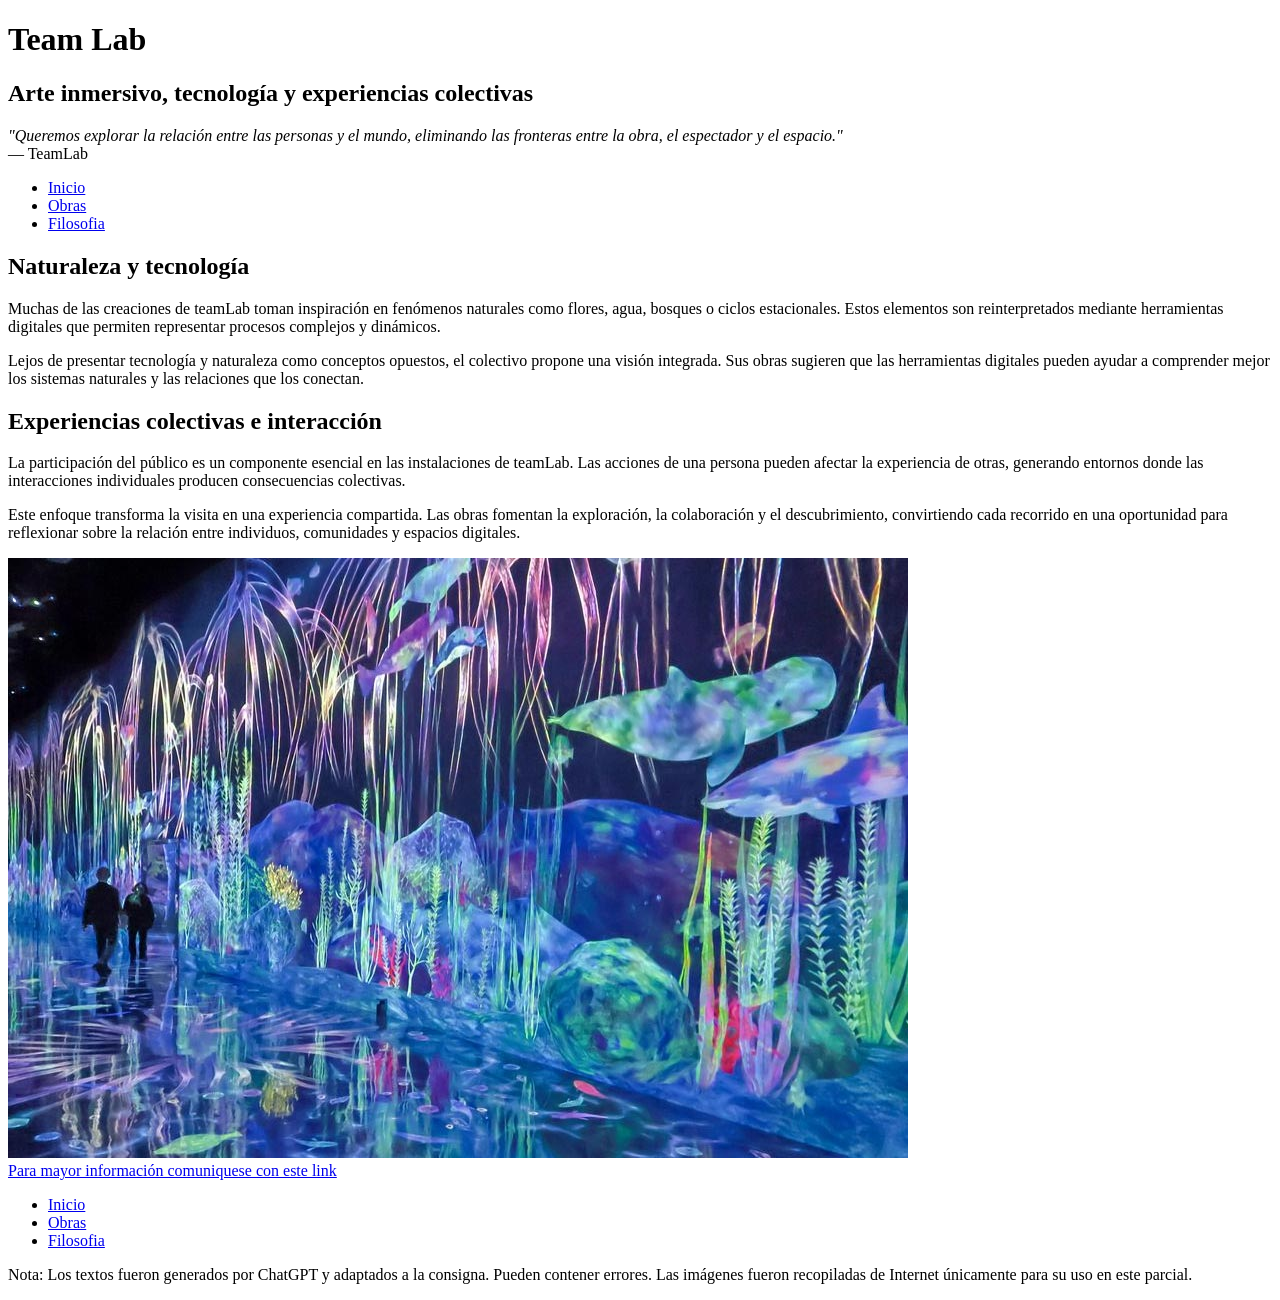
==== filosofia.html @ 6f7b3402 "Estructura Finalización de la estructura de las tres páginas, corrección de faltante de cierre del m" ====
<!DOCTYPE html>
<html lang="en">
<head>
    <meta charset="UTF-8">
    <meta name="viewport" content="width=device-width, initial-scale=1.0">
    <title>Filosofia</title>
    <link href="css/style.css" rel="stylesheet">
    <link rel="preconnect" href="https://fonts.googleapis.com">
<link rel="preconnect" href="https://fonts.gstatic.com" crossorigin>
<link href="https://fonts.googleapis.com/css2?family=Barlow:ital,wght@0,100;0,200;0,300;0,400;0,500;0,600;0,700;0,800;0,900;1,100;1,200;1,300;1,400;1,500;1,600;1,700;1,800;1,900&family=Glegoo:wght@400;700&family=Lato:ital,wght@0,100;0,300;0,400;0,700;0,900;1,100;1,300;1,400;1,700;1,900&display=swap" rel="stylesheet">
</head>


<!-- contenedor de entrada que sera igual en las tres páginas-->

<body>
    
<div class="contenedor-de-entrada">
    <header>
        <h1><strong><span class="colectivo">Team Lab</span></strong></h1>
        <h2><span class="codigo">Arte inmersivo, tecnología y experiencias colectivas</span></h2>
        <p><em><span class="cubito">"Queremos explorar la relación entre las personas y el mundo, eliminando las fronteras entre la obra, el espectador y el espacio."</span></em>
        <br><span class="rafa"> — TeamLab</span></p>
    </header>

    <nav>
        <ul>
            <li><a href="index.html">Inicio</a></li>
            <li><a href="obras.html">Obras</a></li>
            <li><a href="filosofia.html">Filosofia</a></li>
        </ul>
    </nav>
</div>

<!--cierre del primer bloque y comienzo del bloque del contenido de la página-->
</head>

<body>
    <main>
        <section>

        <h2>Naturaleza y tecnología</h2>
        
        <p>Muchas de las creaciones de teamLab toman inspiración en fenómenos naturales como flores, agua, bosques o ciclos estacionales. Estos elementos son reinterpretados mediante herramientas digitales que permiten representar procesos complejos y dinámicos.</p>

        <p>Lejos de presentar tecnología y naturaleza como conceptos opuestos, el colectivo propone una visión integrada. Sus obras sugieren que las herramientas digitales pueden ayudar a comprender mejor los sistemas naturales y las relaciones que los conectan.</p>

         </section>

         <section>

            <h2>Experiencias colectivas e interacción</h2>

            <p>La participación del público es un componente esencial en las instalaciones de teamLab. Las acciones de una persona pueden afectar la experiencia de otras, generando entornos donde las interacciones individuales producen consecuencias colectivas.</p>

            <p>Este enfoque transforma la visita en una experiencia compartida. Las obras fomentan la exploración, la colaboración y el descubrimiento, convirtiendo cada recorrido en una oportunidad para reflexionar sobre la relación entre individuos, comunidades y espacios digitales.</p>

         </section>

        

         <img src="img/imagen_1.jpg" alt="Instalación de luces fluorocentes en un salón grande">
     </main> 
     
   <!--Cierre del contenido y comienzo del footer-->

<footer>
    <a href="mailto:teamlab@artedigital.com">Para mayor información comuniquese con este link</a>
<nav>
        <ul>
            <li><a href="index.html">Inicio</a></li>
            <li><a href="obras.html">Obras</a></li>
            <li><a href="filosofia.html">Filosofia</a></li>
        </ul>
    </nav>

    <p>Nota: Los textos fueron generados por ChatGPT y adaptados a la consigna. Pueden contener errores. Las imágenes fueron recopiladas de Internet únicamente para su uso en este parcial.</p>
</footer>

<!--Fin del contenido y la página-->
  
</body>
</html>
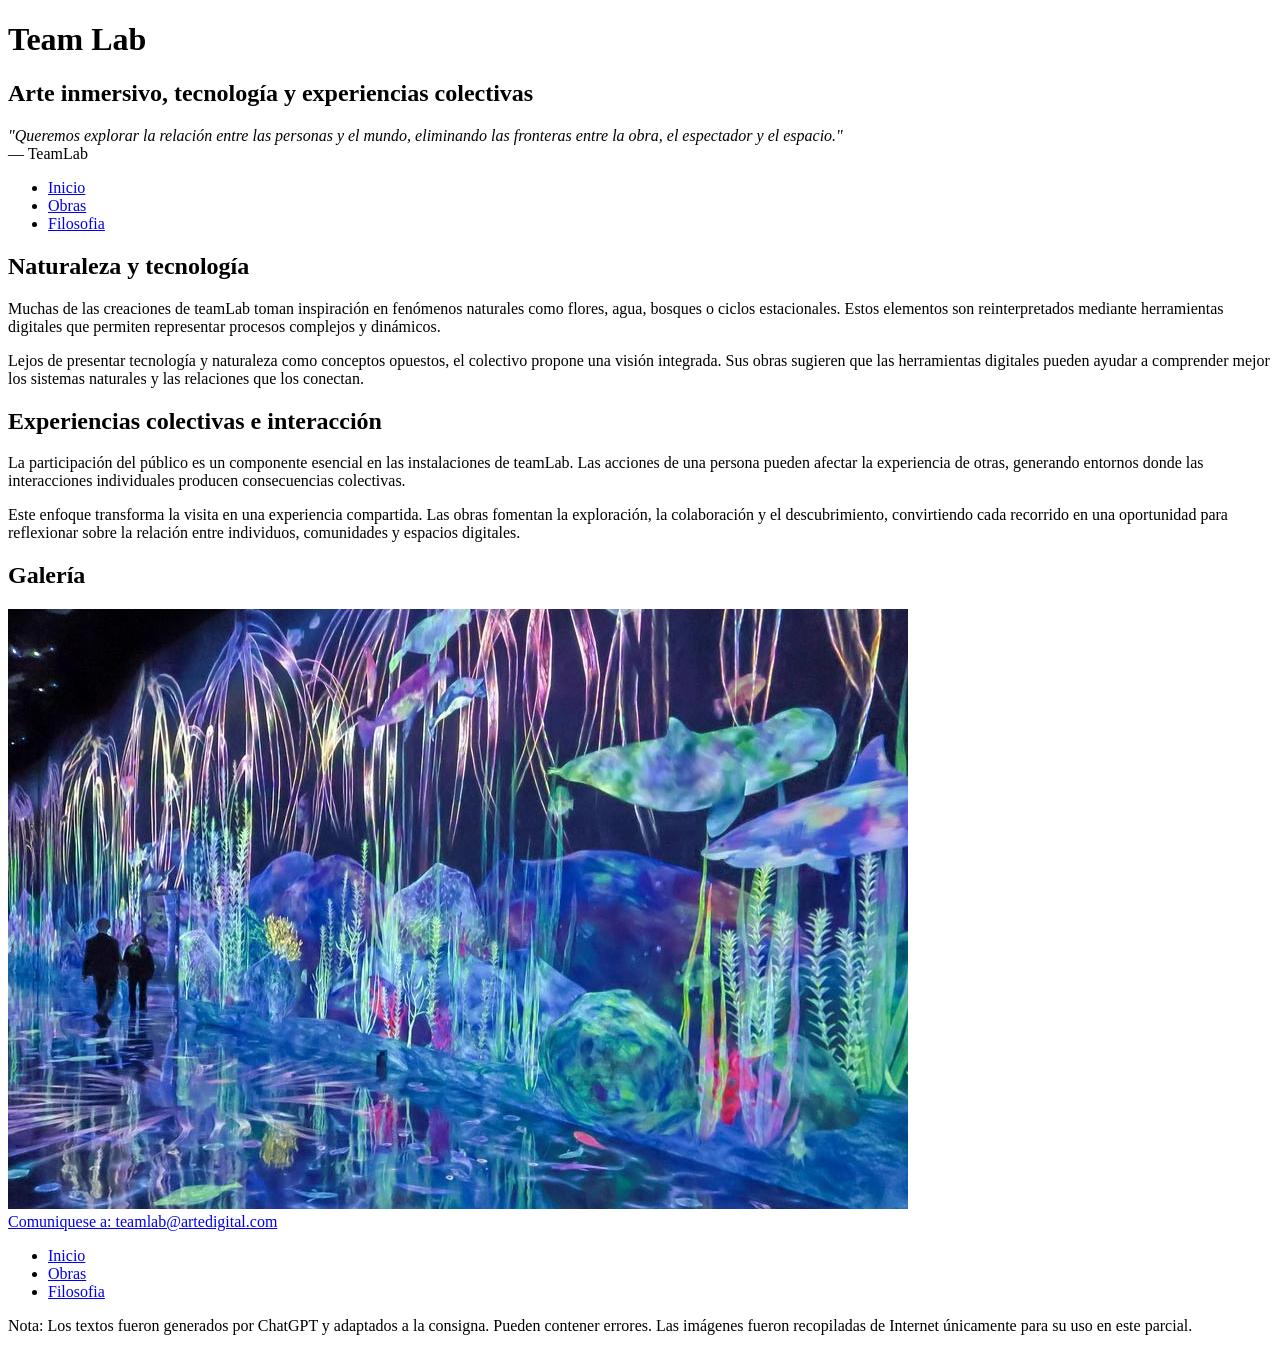
==== commit c789d61e: "validador filosofia Aca se volvieron a repetir los paso y se encontraron varias cosas sueltas, se co" ====
--- a/filosofia.html
+++ b/filosofia.html
@@ -1,26 +1,26 @@
 <!DOCTYPE html>
-<html lang="en">
+<html lang="es">
 <head>
     <meta charset="UTF-8">
     <meta name="viewport" content="width=device-width, initial-scale=1.0">
-    <title>Filosofia</title>
+    <title>TeamLab - Filosofía</title>
     <link href="css/style.css" rel="stylesheet">
     <link rel="preconnect" href="https://fonts.googleapis.com">
-<link rel="preconnect" href="https://fonts.gstatic.com" crossorigin>
-<link href="https://fonts.googleapis.com/css2?family=Barlow:ital,wght@0,100;0,200;0,300;0,400;0,500;0,600;0,700;0,800;0,900;1,100;1,200;1,300;1,400;1,500;1,600;1,700;1,800;1,900&family=Glegoo:wght@400;700&family=Lato:ital,wght@0,100;0,300;0,400;0,700;0,900;1,100;1,300;1,400;1,700;1,900&display=swap" rel="stylesheet">
+    <link rel="preconnect" href="https://fonts.gstatic.com" crossorigin>
+    <link href="https://fonts.googleapis.com/css2?family=Glegoo:wght@400;700&family=Lato:wght@400;700&display=swap" rel="stylesheet">
 </head>
 
 
 <!-- contenedor de entrada que sera igual en las tres páginas-->
 
 <body>
-    
+
 <div class="contenedor-de-entrada">
     <header>
-        <h1><strong><span class="colectivo">Team Lab</span></strong></h1>
-        <h2><span class="codigo">Arte inmersivo, tecnología y experiencias colectivas</span></h2>
-        <p><em><span class="cubito">"Queremos explorar la relación entre las personas y el mundo, eliminando las fronteras entre la obra, el espectador y el espacio."</span></em>
-        <br><span class="rafa"> — TeamLab</span></p>
+        <h1><strong><span class="titulo-principal">Team Lab</span></strong></h1>
+        <h2><span class="subtitulo">Arte inmersivo, tecnología y experiencias colectivas</span></h2>
+        <p><em><span class="cita">"Queremos explorar la relación entre las personas y el mundo, eliminando las fronteras entre la obra, el espectador y el espacio."</span></em>
+        <br><span class="nombre-colectivo"> — TeamLab</span></p>
     </header>
 
     <nav>
@@ -33,40 +33,39 @@
 </div>
 
 <!--cierre del primer bloque y comienzo del bloque del contenido de la página-->
-</head>
 
-<body>
-    <main>
-        <section>
+<main class="contenedor-de-entrada">
 
+    <section>
         <h2>Naturaleza y tecnología</h2>
-        
+
         <p>Muchas de las creaciones de teamLab toman inspiración en fenómenos naturales como flores, agua, bosques o ciclos estacionales. Estos elementos son reinterpretados mediante herramientas digitales que permiten representar procesos complejos y dinámicos.</p>
 
         <p>Lejos de presentar tecnología y naturaleza como conceptos opuestos, el colectivo propone una visión integrada. Sus obras sugieren que las herramientas digitales pueden ayudar a comprender mejor los sistemas naturales y las relaciones que los conectan.</p>
+    </section>
 
-         </section>
+    <section>
+        <h2>Experiencias colectivas e interacción</h2>
 
-         <section>
+        <p>La participación del público es un componente esencial en las instalaciones de teamLab. Las acciones de una persona pueden afectar la experiencia de otras, generando entornos donde las interacciones individuales producen consecuencias colectivas.</p>
 
-            <h2>Experiencias colectivas e interacción</h2>
+        <p>Este enfoque transforma la visita en una experiencia compartida. Las obras fomentan la exploración, la colaboración y el descubrimiento, convirtiendo cada recorrido en una oportunidad para reflexionar sobre la relación entre individuos, comunidades y espacios digitales.</p>
+    </section>
 
-            <p>La participación del público es un componente esencial en las instalaciones de teamLab. Las acciones de una persona pueden afectar la experiencia de otras, generando entornos donde las interacciones individuales producen consecuencias colectivas.</p>
+    <section>
+        <h2>Galería</h2>
+        <img src="img/imagen_1.jpg" alt="Instalación de luces fluorescentes en un salón grande">
+    </section>
 
-            <p>Este enfoque transforma la visita en una experiencia compartida. Las obras fomentan la exploración, la colaboración y el descubrimiento, convirtiendo cada recorrido en una oportunidad para reflexionar sobre la relación entre individuos, comunidades y espacios digitales.</p>
 
-         </section>
 
-        
+</main>
 
-         <img src="img/imagen_1.jpg" alt="Instalación de luces fluorocentes en un salón grande">
-     </main> 
-     
-   <!--Cierre del contenido y comienzo del footer-->
+<!--Cierre del contenido y comienzo del footer-->
 
 <footer>
-    <a href="mailto:teamlab@artedigital.com">Para mayor información comuniquese con este link</a>
-<nav>
+    <a href="mailto:teamlab@artedigital.com">Comuniquese a: teamlab@artedigital.com</a>
+    <nav>
         <ul>
             <li><a href="index.html">Inicio</a></li>
             <li><a href="obras.html">Obras</a></li>
@@ -78,6 +77,6 @@
 </footer>
 
 <!--Fin del contenido y la página-->
-  
+
 </body>
 </html>
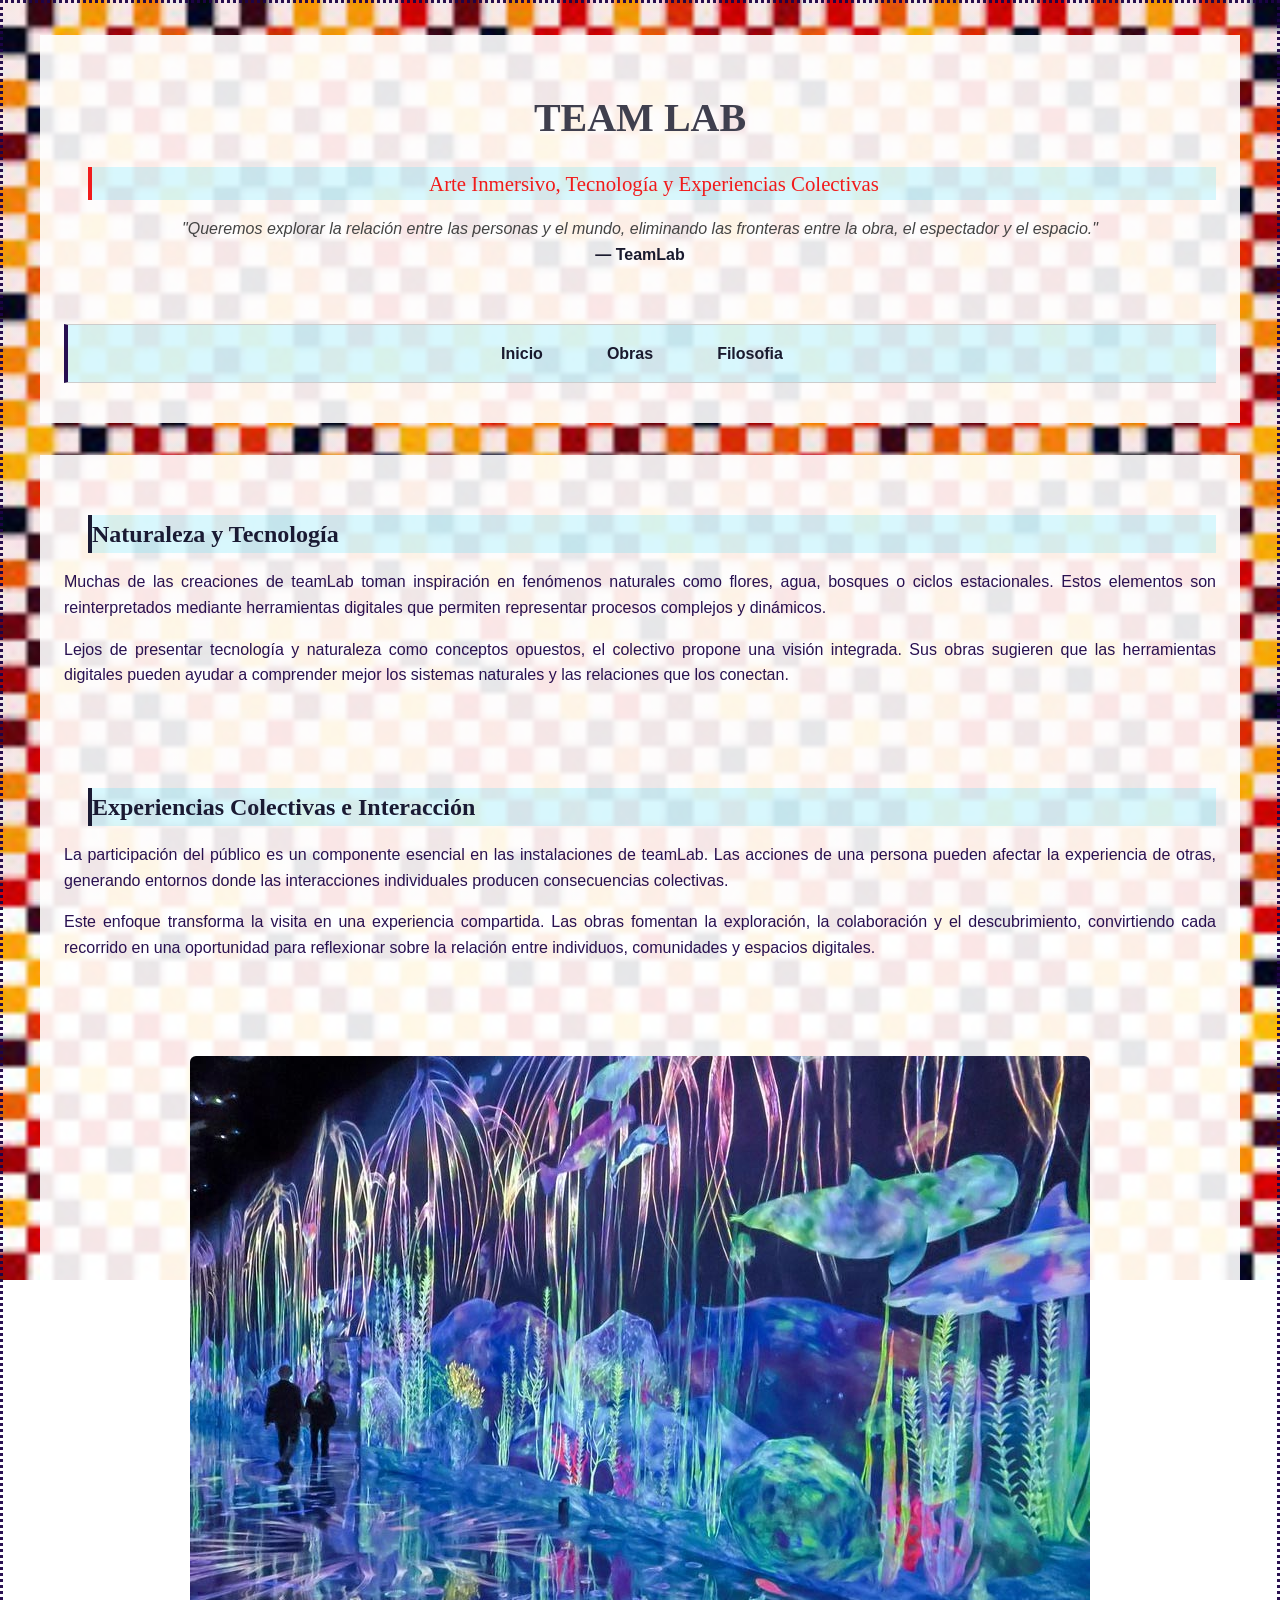
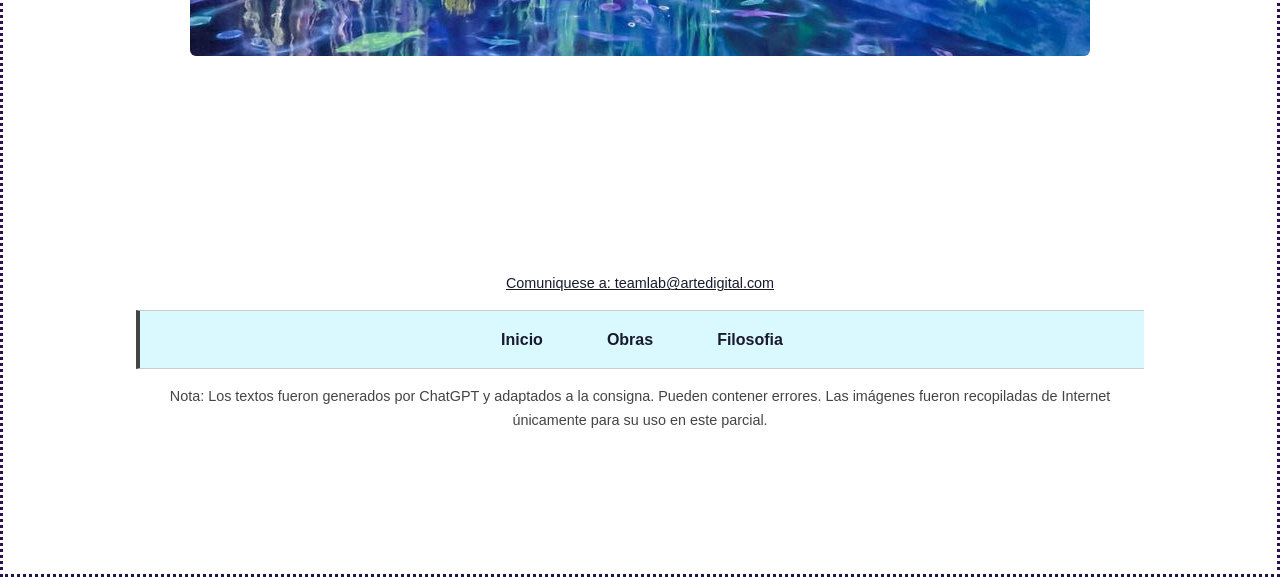
==== commit fd9f2be2: "Cambios de estructura Modifique las mayúsculas elimine un titulo en filosofia" ====
--- a/filosofia.html
+++ b/filosofia.html
@@ -3,7 +3,7 @@
 <head>
     <meta charset="UTF-8">
     <meta name="viewport" content="width=device-width, initial-scale=1.0">
-    <title>TeamLab - Filosofía</title>
+    <title>Filosofía</title>
     <link href="css/style.css" rel="stylesheet">
     <link rel="preconnect" href="https://fonts.googleapis.com">
     <link rel="preconnect" href="https://fonts.gstatic.com" crossorigin>
@@ -18,7 +18,7 @@
 <div class="contenedor-de-entrada">
     <header>
         <h1><strong><span class="titulo-principal">Team Lab</span></strong></h1>
-        <h2><span class="subtitulo">Arte inmersivo, tecnología y experiencias colectivas</span></h2>
+        <h2><span class="subtitulo">Arte Inmersivo, Tecnología y Experiencias Colectivas</span></h2>
         <p><em><span class="cita">"Queremos explorar la relación entre las personas y el mundo, eliminando las fronteras entre la obra, el espectador y el espacio."</span></em>
         <br><span class="nombre-colectivo"> — TeamLab</span></p>
     </header>
@@ -37,7 +37,7 @@
 <main class="contenedor-de-entrada">
 
     <section>
-        <h2>Naturaleza y tecnología</h2>
+        <h2>  Naturaleza y Tecnología</h2>
 
         <p>Muchas de las creaciones de teamLab toman inspiración en fenómenos naturales como flores, agua, bosques o ciclos estacionales. Estos elementos son reinterpretados mediante herramientas digitales que permiten representar procesos complejos y dinámicos.</p>
 
@@ -45,7 +45,7 @@
     </section>
 
     <section>
-        <h2>Experiencias colectivas e interacción</h2>
+        <h2>  Experiencias Colectivas e Interacción</h2>
 
         <p>La participación del público es un componente esencial en las instalaciones de teamLab. Las acciones de una persona pueden afectar la experiencia de otras, generando entornos donde las interacciones individuales producen consecuencias colectivas.</p>
 
@@ -53,7 +53,6 @@
     </section>
 
     <section>
-        <h2>Galería</h2>
         <img src="img/imagen_1.jpg" alt="Instalación de luces fluorescentes en un salón grande">
     </section>
 
--- a/css/style.css
+++ b/css/style.css
@@ -0,0 +1,176 @@
+/* ===== estilos generales ===== */
+ 
+ *{
+     box-sizing: border-box;
+}
+
+/* ===== Body y fondo ===== */
+body {
+    font-family: 'Lato', sans-serif;
+    font-size: 1rem;
+    line-height: 1.6;
+    color: #1d0347f1;
+    background-image:  linear-gradient(rgba(245, 212, 212, 0.5), rgba(241, 208, 208, 0.5)), url('../img/fondo.jpg');
+    background-size: cover;
+    background-attachment: fixed;
+    background-blend-mode: multiply;
+    background-repeat: no-repeat;
+    border-style:dotted ;
+    margin: auto;
+}
+
+/* ===== Tipografía de títulos ===== */
+h1, h2, h3 {
+    font-family: 'Glegoo', serif;
+    color: #1a1a33;
+    margin-bottom: 0.8rem;
+}
+
+h1 {
+    text-transform: uppercase;
+    font-weight: bold;
+    font-size: 3rem;
+}
+
+h2 {
+    border-left: 4px solid;
+    background-color: rgba(0, 212, 255, 0.15);
+    margin-left: 1.5rem;
+}
+/* ===== Contenedor general con ancho máximo ===== */
+.contenedor-de-entrada {
+    max-width: 1200px;
+    width: 95%;
+    margin: 2rem auto;
+    padding: 1.5rem;
+    background-color: rgba(255, 255, 255, 0.9);
+}
+
+/* ===== Header ===== */
+header {
+    text-align: center;
+    padding-bottom: 1.5rem;
+}
+
+header h1 {
+    font-size: 2.5rem;
+    color: #3f3f4e;
+}
+
+header h2 {
+    font-size: 1.3rem;
+    font-weight: 400;
+    color: #f11b1b;
+}
+
+header .cita {
+    font-size: 1rem;
+    color: #444444;
+}
+
+header .nombre-colectivo {
+    font-weight: bold;
+    color: #1a1a2e;
+}
+
+/* ===== Navegación horizontal ===== */
+nav ul {
+    list-style: none;
+    display: flex;
+    justify-content: center;
+    gap: 2rem;
+    padding: 1rem 0;
+    border-top: 1px solid #ccc;
+    border-bottom: 1px solid #ccc;
+    background-color: rgba(0, 212, 255, 0.15);
+    border-left: 4px solid;
+}
+   
+
+nav a {
+    text-decoration: none;
+    color: #1a1a2e;
+    font-weight: bold;
+    font-size: 1rem;
+    padding: 0.5rem 1rem;
+    border-radius: 4px;
+    transition: background-color 0.3s, color 0.3s;
+}
+
+nav a:hover {
+    background-color: #b4f0b7;
+    color: #93f57f;
+}
+
+nav a:visited {
+    color: #f83838;
+}
+
+nav a:active {
+    background-color: #444444;
+    color: #e47f3c;
+}
+
+/* ===== Contenido principal ===== */
+main section {
+    margin-bottom: 2rem;
+    padding: 1rem 0;
+}
+
+main p {
+    margin-bottom: 1rem;
+    text-align: justify;
+}
+
+main ul {
+    margin: 1rem 0 1rem 2rem;
+}
+
+main img {
+    max-width: 100%;
+    height: auto;
+    display: block;
+    margin: 1rem auto;
+    border-radius: 6px;
+}
+
+/* ===== Video ===== */
+iframe {
+    display: block;
+    width: 60%;         
+    max-width: 560px;    
+    aspect-ratio: 16 / 9;  
+    margin: 1rem auto;
+}
+
+/* ---- IMÁGENES ---- */
+
+.imagenes {
+    display: flex;
+    gap: 1rem;
+    margin: 1rem auto;
+    max-width: 100%;
+    height: auto;
+    flex-wrap: wrap;
+}	
+	
+
+/* ===== Footer ===== */
+footer {
+    max-width: 1200px;
+    width: 95%;
+    margin: 2rem auto;
+    padding: 6rem;
+    text-align: center;
+    background-color: rgba(255, 255, 255, 0.9);
+    font-size: 0.9rem;
+    color: #444444;
+}
+
+footer nav ul {
+    margin-bottom: 1rem;
+}
+
+footer a {
+    color: #1a1a2e;
+}
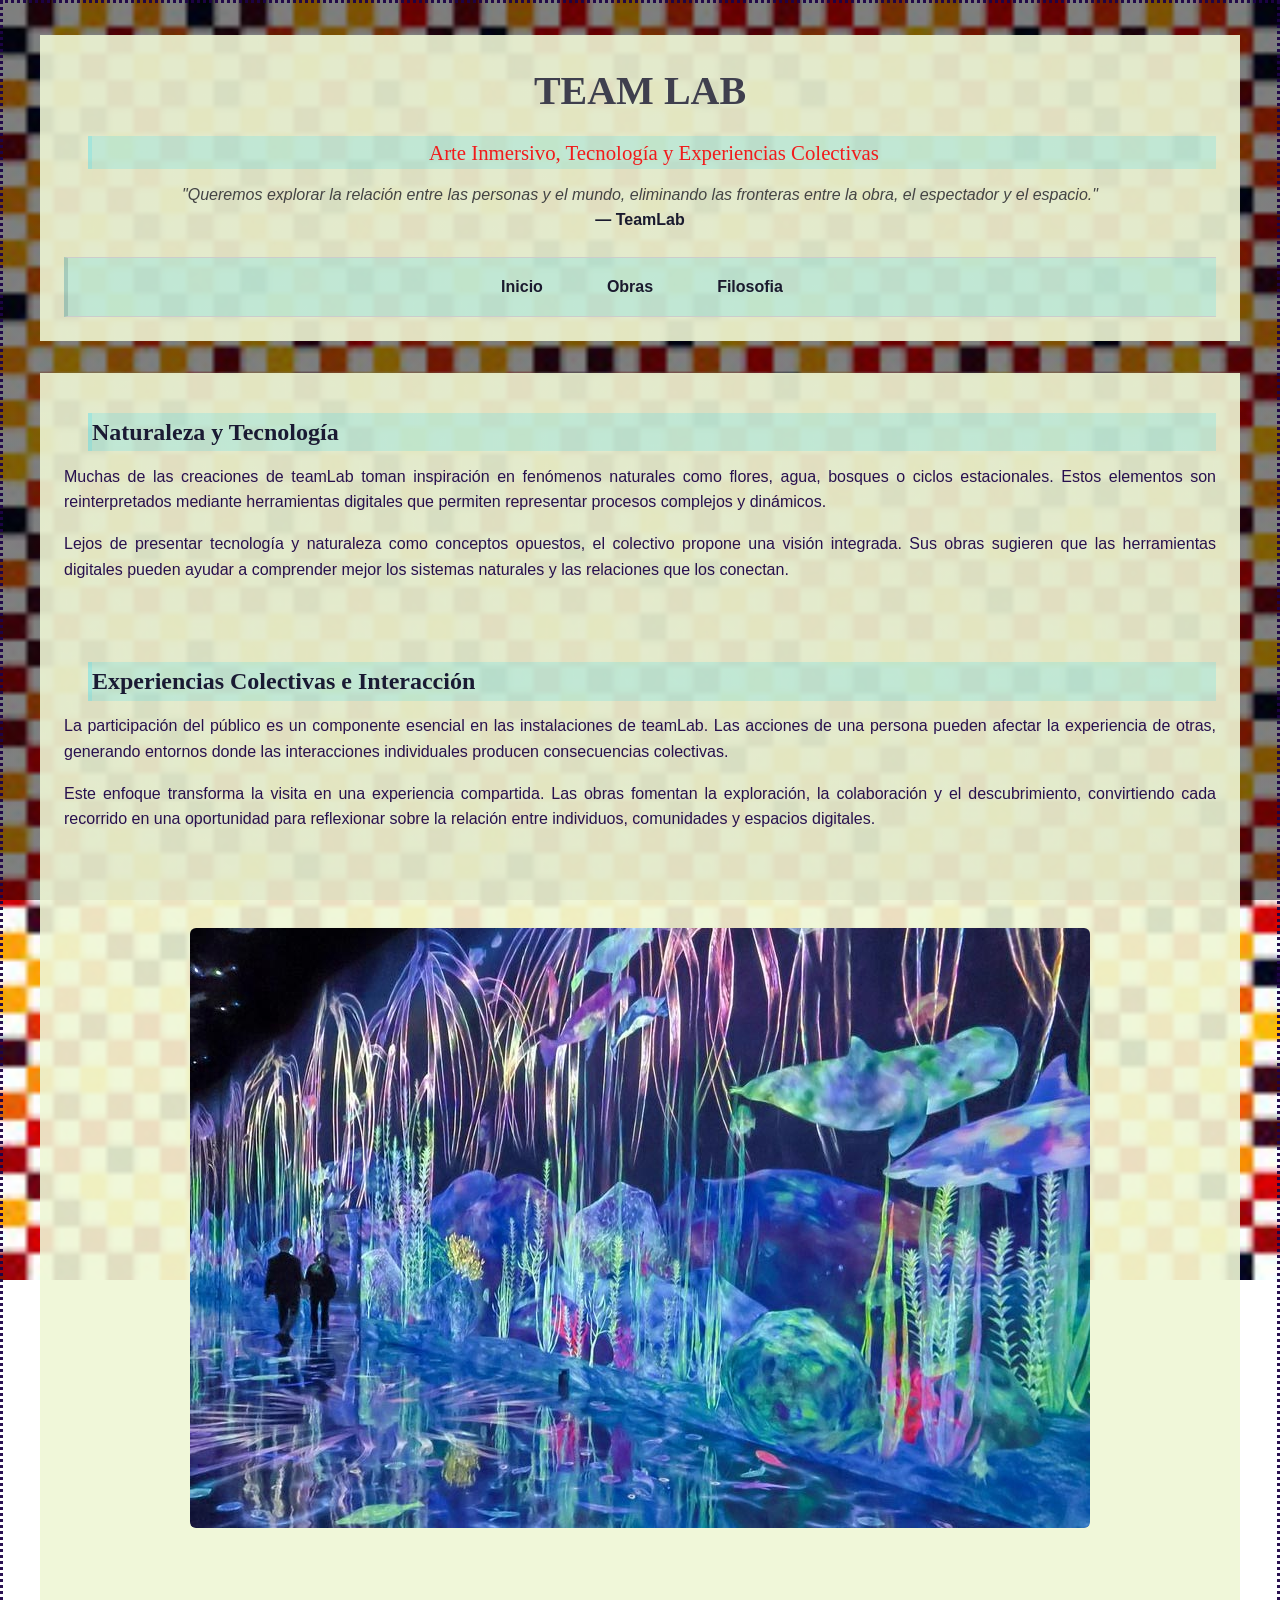
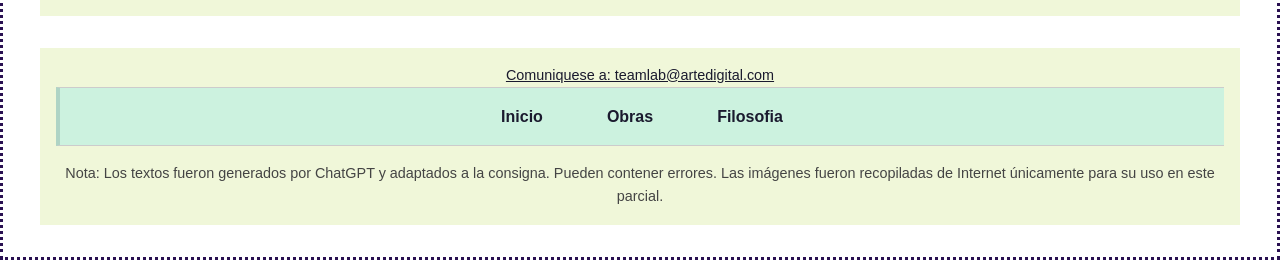
==== commit 1d7af003: "Ultimos cambios Cambios en la estructura, había dejado espacios en blanco en los titulos para ver si" ====
--- a/filosofia.html
+++ b/filosofia.html
@@ -37,7 +37,7 @@
 <main class="contenedor-de-entrada">
 
     <section>
-        <h2>  Naturaleza y Tecnología</h2>
+        <h2>Naturaleza y Tecnología</h2>
 
         <p>Muchas de las creaciones de teamLab toman inspiración en fenómenos naturales como flores, agua, bosques o ciclos estacionales. Estos elementos son reinterpretados mediante herramientas digitales que permiten representar procesos complejos y dinámicos.</p>
 
@@ -45,7 +45,7 @@
     </section>
 
     <section>
-        <h2>  Experiencias Colectivas e Interacción</h2>
+        <h2>Experiencias Colectivas e Interacción</h2>
 
         <p>La participación del público es un componente esencial en las instalaciones de teamLab. Las acciones de una persona pueden afectar la experiencia de otras, generando entornos donde las interacciones individuales producen consecuencias colectivas.</p>
 
--- a/css/style.css
+++ b/css/style.css
@@ -1,6 +1,8 @@
 /* ===== estilos generales ===== */
  
  *{
+    margin: 0;
+    padding: 0;
      box-sizing: border-box;
 }
 
@@ -10,7 +12,7 @@
     font-size: 1rem;
     line-height: 1.6;
     color: #1d0347f1;
-    background-image:  linear-gradient(rgba(245, 212, 212, 0.5), rgba(241, 208, 208, 0.5)), url('../img/fondo.jpg');
+    background-image:  linear-gradient(rgba(0, 0, 0, 0.5), rgba(3, 3, 3, 0.5)), url('../img/fondo.jpg');
     background-size: cover;
     background-attachment: fixed;
     background-blend-mode: multiply;
@@ -33,7 +35,7 @@
 }
 
 h2 {
-    border-left: 4px solid;
+    border-left: 4px solid rgba(0, 212, 255, 0.15);
     background-color: rgba(0, 212, 255, 0.15);
     margin-left: 1.5rem;
 }
@@ -43,7 +45,7 @@
     width: 95%;
     margin: 2rem auto;
     padding: 1.5rem;
-    background-color: rgba(255, 255, 255, 0.9);
+    background-color: rgba(239, 247, 213, 0.9);
 }
 
 /* ===== Header ===== */
@@ -83,7 +85,7 @@
     border-top: 1px solid #ccc;
     border-bottom: 1px solid #ccc;
     background-color: rgba(0, 212, 255, 0.15);
-    border-left: 4px solid;
+    border-left: 4px solid rgba(10, 43, 49, 0.15);;
 }
    
 
@@ -98,8 +100,8 @@
 }
 
 nav a:hover {
-    background-color: #b4f0b7;
-    color: #93f57f;
+    background-color: #36f840;
+    color: #f9fcf9;
 }
 
 nav a:visited {
@@ -160,9 +162,9 @@
     max-width: 1200px;
     width: 95%;
     margin: 2rem auto;
-    padding: 6rem;
+    padding: 1rem;
     text-align: center;
-    background-color: rgba(255, 255, 255, 0.9);
+    background-color: rgba(239, 247, 213, 0.9);
     font-size: 0.9rem;
     color: #444444;
 }
